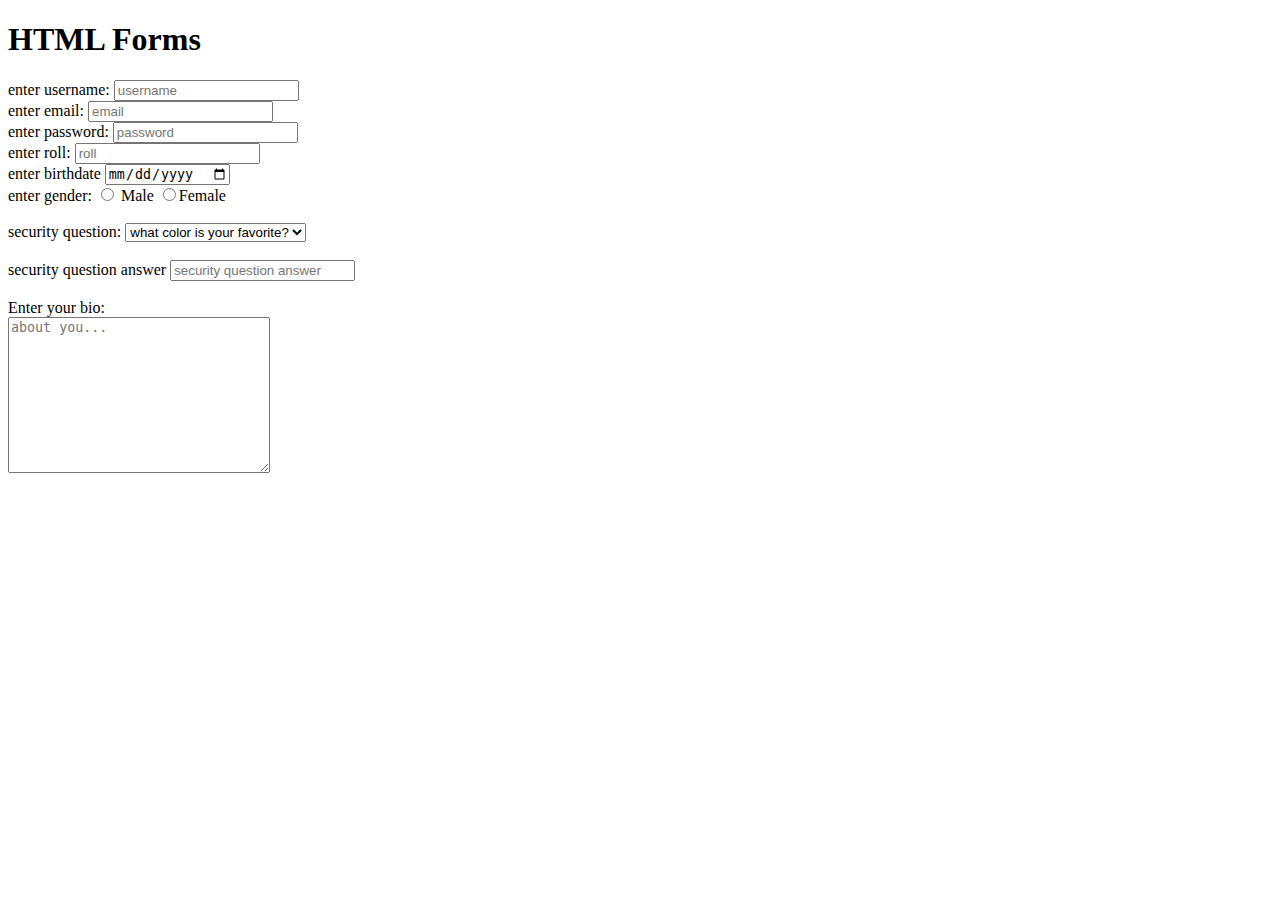
==== L3-HTML-forms/index.html @ f7f02510 "html form added" ====
<!DOCTYPE html>
<head>
	<title>HTML forms</title>
</head>
<body>

	<h1>HTML Forms</h1>

	<form>
		<label	for="username">enter username: </label>
		<input type="text" id="username" placeholder="username">
		<br>
		<label for="email">enter email: </label>
		<input type="email" id="email" placeholder="email">
		<br>
		<label for="password">enter password: </label>
		<input type="password" id="password" placeholder="password">
		<br>
		<label for="roll">enter roll: </label>
		<input type="number" id="roll" placeholder="roll">
		<br>
		<label for="birthdate">enter birthdate</label>
		<input type="date" id="birthdate" placeholder="birthdate">
		<br>
		<label for="gender">enter gender: </label>
		<input type="radio" name="gender" value="male"> Male
		<input type="radio" name="gender" value="female">Female


		<br><br>

		<label for="question">security question: </label>
		<select name="question" id="question">
			<option value="q1">what color is your favorite?</option>
			<option value="q2">what is your nick name?</option>
			<option value="q3">what is your pet name?</option>
		</select>

		<br> <br>

		<label for="answer">security question answer</label>
		<input type="text" id="answer" name="answer" placeholder="security question answer">

		<br> <br>
		<label for="bio">Enter your bio: </label><br>
		<textarea name="bio" id="bio" cols="30" rows="10" placeholder="about you..."></textarea>
	</form>


</body>
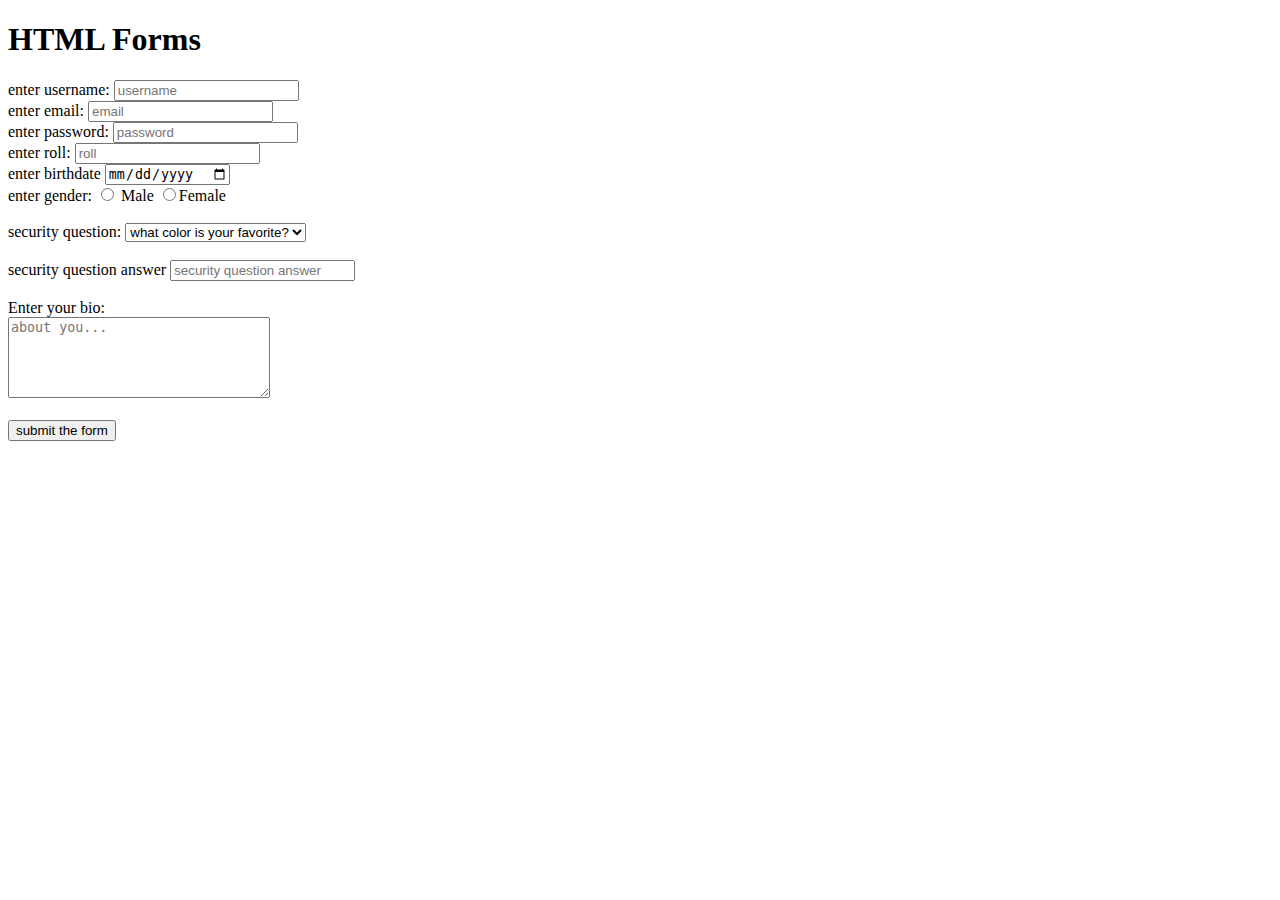
==== commit ca6e2f3e: "css basics added" ====
--- a/L3-HTML-forms/index.html
+++ b/L3-HTML-forms/index.html
@@ -8,13 +8,13 @@
 
 	<form>
 		<label	for="username">enter username: </label>
-		<input type="text" id="username" placeholder="username">
+		<input type="text" id="username" placeholder="username" required>
 		<br>
 		<label for="email">enter email: </label>
-		<input type="email" id="email" placeholder="email">
+		<input type="email" id="email" placeholder="email" required>
 		<br>
 		<label for="password">enter password: </label>
-		<input type="password" id="password" placeholder="password">
+		<input type="password" id="password" placeholder="password" required>
 		<br>
 		<label for="roll">enter roll: </label>
 		<input type="number" id="roll" placeholder="roll">
@@ -43,7 +43,10 @@
 
 		<br> <br>
 		<label for="bio">Enter your bio: </label><br>
-		<textarea name="bio" id="bio" cols="30" rows="10" placeholder="about you..."></textarea>
+		<textarea name="bio" id="bio" cols="30" rows="5" placeholder="about you..."></textarea>
+
+		<br><br>
+		<input type="submit" value="submit the form"
 	</form>
 
 
